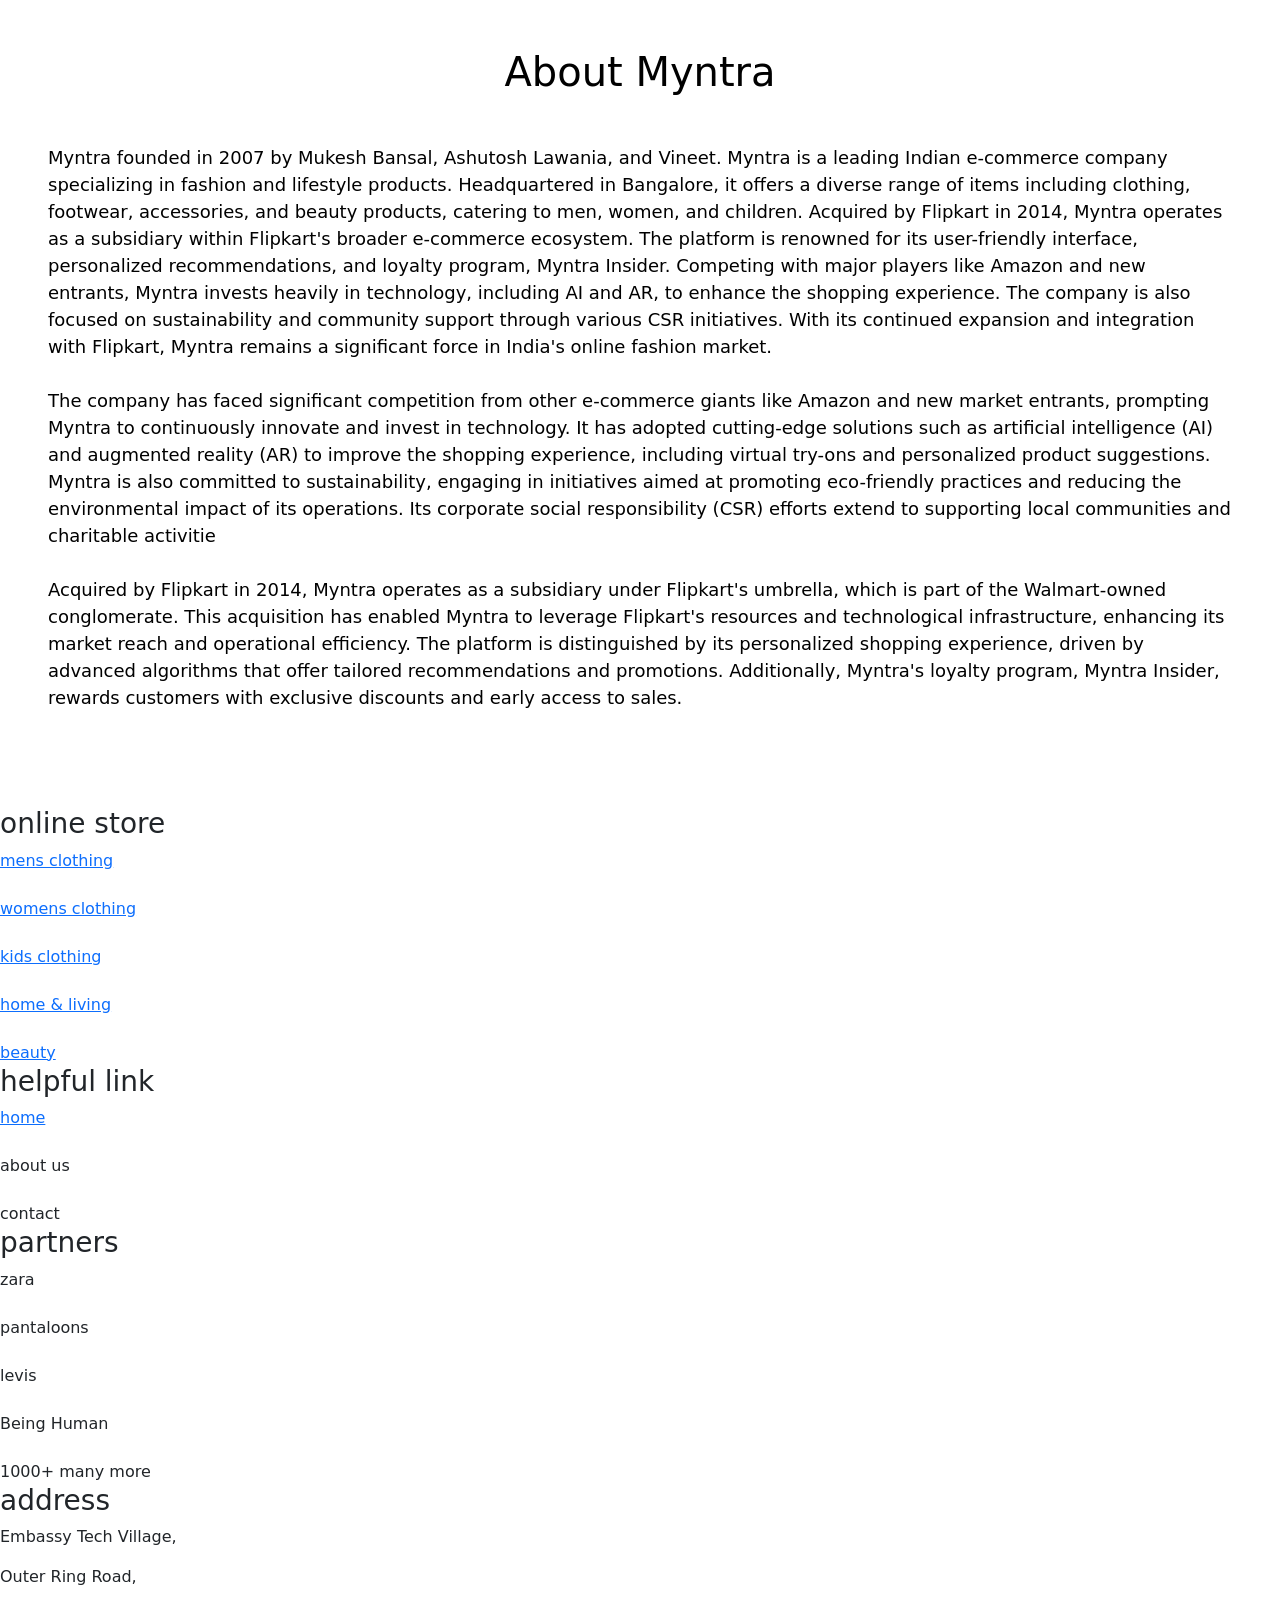
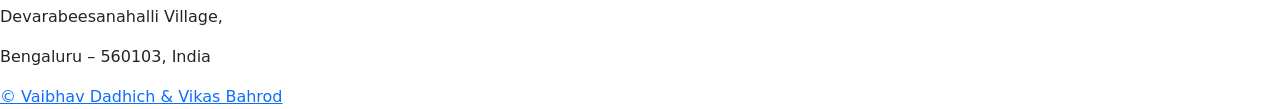
==== about us.html @ cc93d836 "Add files via upload" ====
<!DOCTYPE html>
<html>
<head>
	<meta charset="utf-8">
	<meta name="viewport" content="width=device-width, initial-scale=1">
	<link href="https://cdn.jsdelivr.net/npm/bootstrap@5.3.3/dist/css/bootstrap.min.css" rel="stylesheet">
	<script src="https://cdn.jsdelivr.net/npm/bootstrap@5.3.3/dist/js/bootstrap.bundle.min.js"></script>
    <link rel="stylesheet" type="text/css" href="assest/css/stylemy.css">
    <link rel="shortcut icon" type="x-icon" href="assest/images/imp.png">
    <link rel="stylesheet" href="https://cdnjs.cloudflare.com/ajax/libs/font-awesome/6.6.0/css/all.min.css" integrity="sha512-Kc323vGBEqzTmouAECnVceyQqyqdsSiqLQISBL29aUW4U/M7pSPA/gEUZQqv1cwx4OnYxTxve5UMg5GT6L4JJg==" crossorigin="anonymous" referrerpolicy="no-referrer" />
  <link rel="stylesheet" type="text/css" href="assest/css/footer.css">
	<title>About Us</title>
</head>
<body>
    
      

      <div class="p-5   text-black  mb-5" style="font-size: large;">
        <h1 class="text text-center mb-5">About Myntra</h1>
      	Myntra founded in 2007 by Mukesh Bansal, Ashutosh Lawania, and Vineet. Myntra is a leading Indian e-commerce company specializing in fashion and lifestyle products. Headquartered in Bangalore, it offers a diverse range of items including clothing, footwear, accessories, and beauty products, catering to men, women, and children. Acquired by Flipkart in 2014, Myntra operates as a subsidiary within Flipkart's broader e-commerce ecosystem. The platform is renowned for its user-friendly interface, personalized recommendations, and loyalty program, Myntra Insider. Competing with major players like Amazon and new entrants, Myntra invests heavily in technology, including AI and AR, to enhance the shopping experience. The company is also focused on sustainability and community support through various CSR initiatives. With its continued expansion and integration with Flipkart, Myntra remains a significant force in India's online fashion market.
      <br></br>    The company has faced significant competition from other e-commerce giants like Amazon and new market entrants, prompting Myntra to continuously innovate and invest in technology. It has adopted cutting-edge solutions such as artificial intelligence (AI) and augmented reality (AR) to improve the shopping experience, including virtual try-ons and personalized product suggestions. Myntra is also committed to sustainability, engaging in initiatives aimed at promoting eco-friendly practices and reducing the environmental impact of its operations. Its corporate social responsibility (CSR) efforts extend to supporting local communities and charitable activitie
    <br></br>  Acquired by Flipkart in 2014, Myntra operates as a subsidiary under Flipkart's umbrella, which is part of the Walmart-owned conglomerate. This acquisition has enabled Myntra to leverage Flipkart's resources and technological infrastructure, enhancing its market reach and operational efficiency. The platform is distinguished by its personalized shopping experience, driven by advanced algorithms that offer tailored recommendations and promotions. Additionally, Myntra's loyalty program, Myntra Insider, rewards customers with exclusive discounts and early access to sales.
    </div>

    <footer>
        <section>    
            <div id="containerFooter">
                
                <div class="text"  id="webFooter">
                    <h3> online store </h3>
                    <a href="mens page1.html"> mens clothing </a>
      <br></br>     <a href="womens.html"> womens clothing </a>
      <br></br>     <a href="kids.html"> kids clothing </a>
      <br></br>     <a href="home.html"> home & living </a>
      <br></br>     <a href="beauty.html">beauty</a>
                    
                </div>
                <div id="webFooter">
                    <h3> helpful link </h3>
                    <a href="index.html"> home </a>
      <br></br>     <a> about us</a>
     <br></br>      <a> contact </a>
                </div>
                <div id="webFooter">
                     <h3> partners </h3>
                                 <a> zara </a>
                    <br></br>    <a> pantaloons </a>
                    <br></br>    <a> levis </a>
                    <br></br>    <a> Being Human </a>
                    <br></br>    <a> 1000+ many more </a>
                </div>
                <div id="webFooter">
                    <h3> address </h3>
                    <p> Embassy Tech Village,</p>
                    <p> Outer Ring Road, </p>
                    <p> Devarabeesanahalli Village, </p>
                    <p> Bengaluru – 560103, India </p>
                </div>
            </div>
            <div id="credit"><a href="https://www.linkedin.com/in/vaibhav-dadhich-520834259?utm_source=share&utm_campaign=share_via&utm_content=profile&utm_medium=android_app"> © Vaibhav Dadhich & Vikas Bahrod</a></div>
        </section>
  
    </footer>

    </body>
    </html>
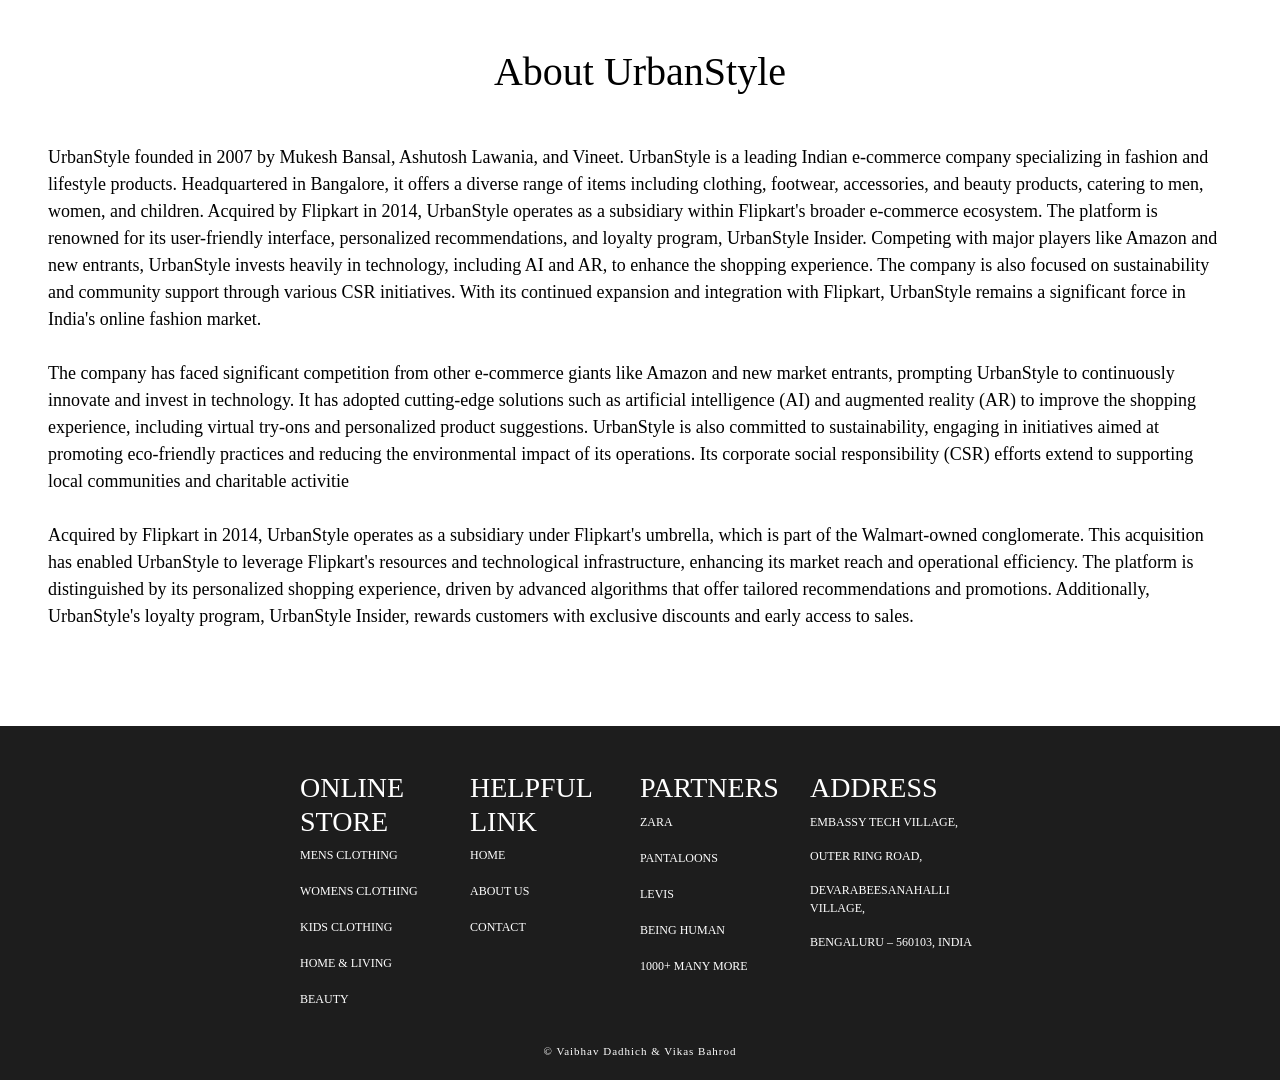
==== commit fc559e2b: "Rebrand platform from Myntra to UrbanStyle: update branding, logos, slider banners, promotional stri" ====
--- a/about us.html
+++ b/about us.html
@@ -6,20 +6,20 @@
 	<link href="https://cdn.jsdelivr.net/npm/bootstrap@5.3.3/dist/css/bootstrap.min.css" rel="stylesheet">
 	<script src="https://cdn.jsdelivr.net/npm/bootstrap@5.3.3/dist/js/bootstrap.bundle.min.js"></script>
     <link rel="stylesheet" type="text/css" href="assest/css/stylemy.css">
-    <link rel="shortcut icon" type="x-icon" href="assest/images/imp.png">
+    <link rel="shortcut icon" type="x-icon" href="assest/images/urbanstyle-favicon.png">
     <link rel="stylesheet" href="https://cdnjs.cloudflare.com/ajax/libs/font-awesome/6.6.0/css/all.min.css" integrity="sha512-Kc323vGBEqzTmouAECnVceyQqyqdsSiqLQISBL29aUW4U/M7pSPA/gEUZQqv1cwx4OnYxTxve5UMg5GT6L4JJg==" crossorigin="anonymous" referrerpolicy="no-referrer" />
   <link rel="stylesheet" type="text/css" href="assest/css/footer.css">
-	<title>About Us</title>
+	<title>About Us - UrbanStyle</title>
 </head>
 <body>
     
       
 
       <div class="p-5   text-black  mb-5" style="font-size: large;">
-        <h1 class="text text-center mb-5">About Myntra</h1>
-      	Myntra founded in 2007 by Mukesh Bansal, Ashutosh Lawania, and Vineet. Myntra is a leading Indian e-commerce company specializing in fashion and lifestyle products. Headquartered in Bangalore, it offers a diverse range of items including clothing, footwear, accessories, and beauty products, catering to men, women, and children. Acquired by Flipkart in 2014, Myntra operates as a subsidiary within Flipkart's broader e-commerce ecosystem. The platform is renowned for its user-friendly interface, personalized recommendations, and loyalty program, Myntra Insider. Competing with major players like Amazon and new entrants, Myntra invests heavily in technology, including AI and AR, to enhance the shopping experience. The company is also focused on sustainability and community support through various CSR initiatives. With its continued expansion and integration with Flipkart, Myntra remains a significant force in India's online fashion market.
-      <br></br>    The company has faced significant competition from other e-commerce giants like Amazon and new market entrants, prompting Myntra to continuously innovate and invest in technology. It has adopted cutting-edge solutions such as artificial intelligence (AI) and augmented reality (AR) to improve the shopping experience, including virtual try-ons and personalized product suggestions. Myntra is also committed to sustainability, engaging in initiatives aimed at promoting eco-friendly practices and reducing the environmental impact of its operations. Its corporate social responsibility (CSR) efforts extend to supporting local communities and charitable activitie
-    <br></br>  Acquired by Flipkart in 2014, Myntra operates as a subsidiary under Flipkart's umbrella, which is part of the Walmart-owned conglomerate. This acquisition has enabled Myntra to leverage Flipkart's resources and technological infrastructure, enhancing its market reach and operational efficiency. The platform is distinguished by its personalized shopping experience, driven by advanced algorithms that offer tailored recommendations and promotions. Additionally, Myntra's loyalty program, Myntra Insider, rewards customers with exclusive discounts and early access to sales.
+        <h1 class="text text-center mb-5">About UrbanStyle</h1>
+      	UrbanStyle founded in 2007 by Mukesh Bansal, Ashutosh Lawania, and Vineet. UrbanStyle is a leading Indian e-commerce company specializing in fashion and lifestyle products. Headquartered in Bangalore, it offers a diverse range of items including clothing, footwear, accessories, and beauty products, catering to men, women, and children. Acquired by Flipkart in 2014, UrbanStyle operates as a subsidiary within Flipkart's broader e-commerce ecosystem. The platform is renowned for its user-friendly interface, personalized recommendations, and loyalty program, UrbanStyle Insider. Competing with major players like Amazon and new entrants, UrbanStyle invests heavily in technology, including AI and AR, to enhance the shopping experience. The company is also focused on sustainability and community support through various CSR initiatives. With its continued expansion and integration with Flipkart, UrbanStyle remains a significant force in India's online fashion market.
+      <br></br>    The company has faced significant competition from other e-commerce giants like Amazon and new market entrants, prompting UrbanStyle to continuously innovate and invest in technology. It has adopted cutting-edge solutions such as artificial intelligence (AI) and augmented reality (AR) to improve the shopping experience, including virtual try-ons and personalized product suggestions. UrbanStyle is also committed to sustainability, engaging in initiatives aimed at promoting eco-friendly practices and reducing the environmental impact of its operations. Its corporate social responsibility (CSR) efforts extend to supporting local communities and charitable activitie
+    <br></br>  Acquired by Flipkart in 2014, UrbanStyle operates as a subsidiary under Flipkart's umbrella, which is part of the Walmart-owned conglomerate. This acquisition has enabled UrbanStyle to leverage Flipkart's resources and technological infrastructure, enhancing its market reach and operational efficiency. The platform is distinguished by its personalized shopping experience, driven by advanced algorithms that offer tailored recommendations and promotions. Additionally, UrbanStyle's loyalty program, UrbanStyle Insider, rewards customers with exclusive discounts and early access to sales.
     </div>
 
     <footer>
--- a/assest/css/stylemy.css
+++ b/assest/css/stylemy.css
@@ -0,0 +1,61 @@
+body{
+	font-family: serif !important;
+    }
+.top-menu-link{
+     color: #000;
+     font-weight: 600;
+     font-size: 35px;
+     text-transform: uppercase;
+     
+    }
+.top-menu-link:hover{
+	color: #000;
+}  
+nav.navbar.navbar-expand-md.bg-theme-color{
+	background: #110103 !important;
+}  
+button.contact-btn{
+	width: 200px;
+	height: 50px;
+	background-color: #fff;
+	border: none;
+	font-size: 20px;
+	text-transform: capitalize;
+	margin-left: 550px;
+}
+button.contact-btn:hover{
+
+}
+
+.signin{
+          	border: 0px 0px 0px 0px solid black;
+			box-sizing: content-box;
+          	text-decoration: none;
+          	text-transform: capitalize;
+            background: white;
+            border-radius: 5px;
+            padding: 6px 18px;
+            margin-left: 10px;
+            color: black;
+          }
+          .signin:hover{
+          	background:  #0D6EFD;
+          	border: 0px;
+          	color: black;
+          }
+.offer{
+      float: left;
+	  height: 200px;
+	  width: 100%;
+	  margin-top: 5px;
+      margin-right: -10px;
+	  margin-bottom: 0px;
+}  
+.button{
+	border: 0px 0px 0px 0px  #fff;
+	background-color: #fff;
+}
+  
+
+	 
+     
--- a/assest/css/footer.css
+++ b/assest/css/footer.css
@@ -0,0 +1,76 @@
+body
+{
+    margin: 0;
+    font-family: 'Lato', sans-serif;
+}
+
+#containerFooter
+{
+    width: 100%;
+    background-color: rgb(29, 29, 29);
+    color: white;
+    letter-spacing: 0px;
+    display: grid;
+    grid-template-columns: repeat(4, 1fr);
+    text-transform: uppercase;
+    font-size: 15px;
+    padding: 15px 300px;
+    box-sizing: border-box;
+}
+#containerFooter h3:hover, #containerFooter a:hover
+{
+    color: lightslategray;
+    cursor: pointer;
+}
+#webFooter
+{   
+    padding-top: 30px;
+    font-size: 12px;
+}
+#webFooter a{
+    color: white;
+    text-decoration: none;
+}
+#webFooter a:hover::after
+{
+    color: lightslategray;
+    cursor: pointer;
+
+}
+#credit 
+{
+    width: 100%;
+    margin: auto;
+    padding: 20px 0;
+    text-align: center;
+    background-color: rgb(29, 29, 29);
+    color: white;
+    font-size: 11px;
+    letter-spacing: 1px;
+}
+
+#credit a
+{
+    color: white;
+    text-decoration: none;
+    position: relative;
+}
+#credit a::after
+{
+content: "";
+background: white;
+mix-blend-mode: exclusion;
+width: calc(100% + 18px);
+height: 0;
+position: absolute;
+bottom: -4px;
+left: -10px;
+transition: all .3s cubic-bezier(0.445, 0.05, 0.55, 0.95);
+}
+#credit a:hover::after
+{
+    height: calc(100% + 8px)
+}
+
+
+
